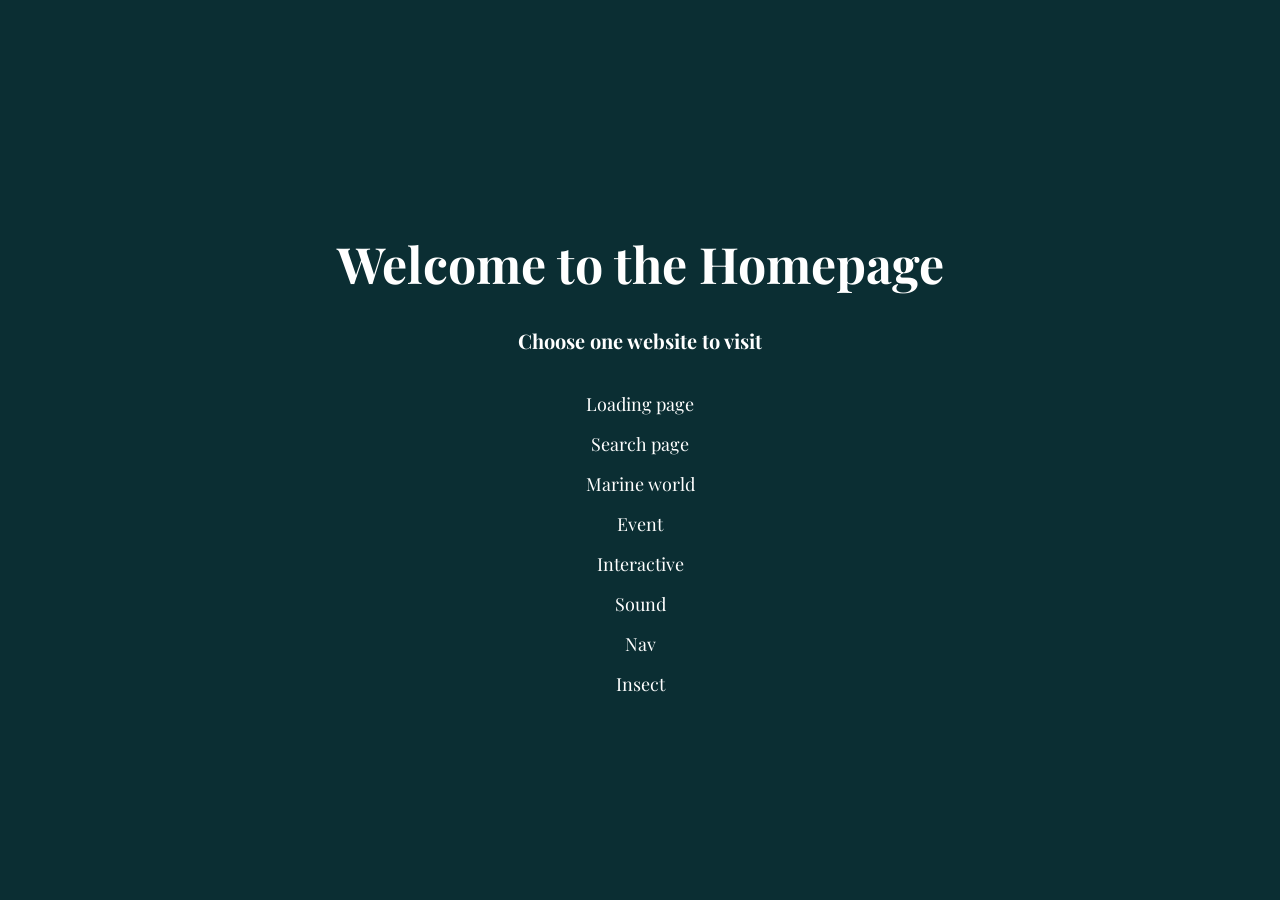
==== index.html @ a6321bdb "Thu, Apr 2, 2026, 7:12 PM -07:00" ====
<!DOCTYPE html>
<html lang="en">
<head>
  <meta charset="UTF-8">
  <meta name="viewport" content="width=device-width, initial-scale=1.0">
  <title>Home Page</title>
  <link rel="stylesheet" href="style/index.css">
</head>

<body>

  <h1 class="title">Welcome to the Homepage</h1>
  <h3 class="subtitle">Choose one website to visit</h3>

  <a href="loading.html">Loading page</a>
  <a href="search.html">Search page</a>
  <a href="expanding.html">Marine world</a>
  <a href="event.html">Event</a>
  <a href="interactive.html">Interactive</a>
  <a href="sound.html">Sound</a>
  <a href="nav.html">Nav</a>
  <a href="insect.html">Insect</a>

</body>
</html>
---- style/index.css ----
@import url('https://fonts.googleapis.com/css2?family=Merriweather:ital,opsz,wght@0,18..144,300..900;1,18..144,300..900&family=Playfair+Display:ital,wght@0,400..900;1,400..900&display=swap');

body {
  margin: 0;
  height: 100vh;
  background-color: #0B2E33;
  color: white;
 font-family: "Playfair Display", serif;
  display: flex;
  flex-direction: column;
  justify-content: center;   
  align-items: center;       /* center horizontally */
  text-align: center;
}

/* Title */
.title {
  font-size: 50px;
  margin-bottom: 10px;
}

/* Subtitle */
.subtitle {
  font-size: 20px;
  margin-bottom: 30px;
}

/* Links */
a {
  display: block;
  margin: 8px 0;
  color: white;
  text-decoration: none;
  font-size: 18px;
}

a:hover {
  text-decoration: underline;
}
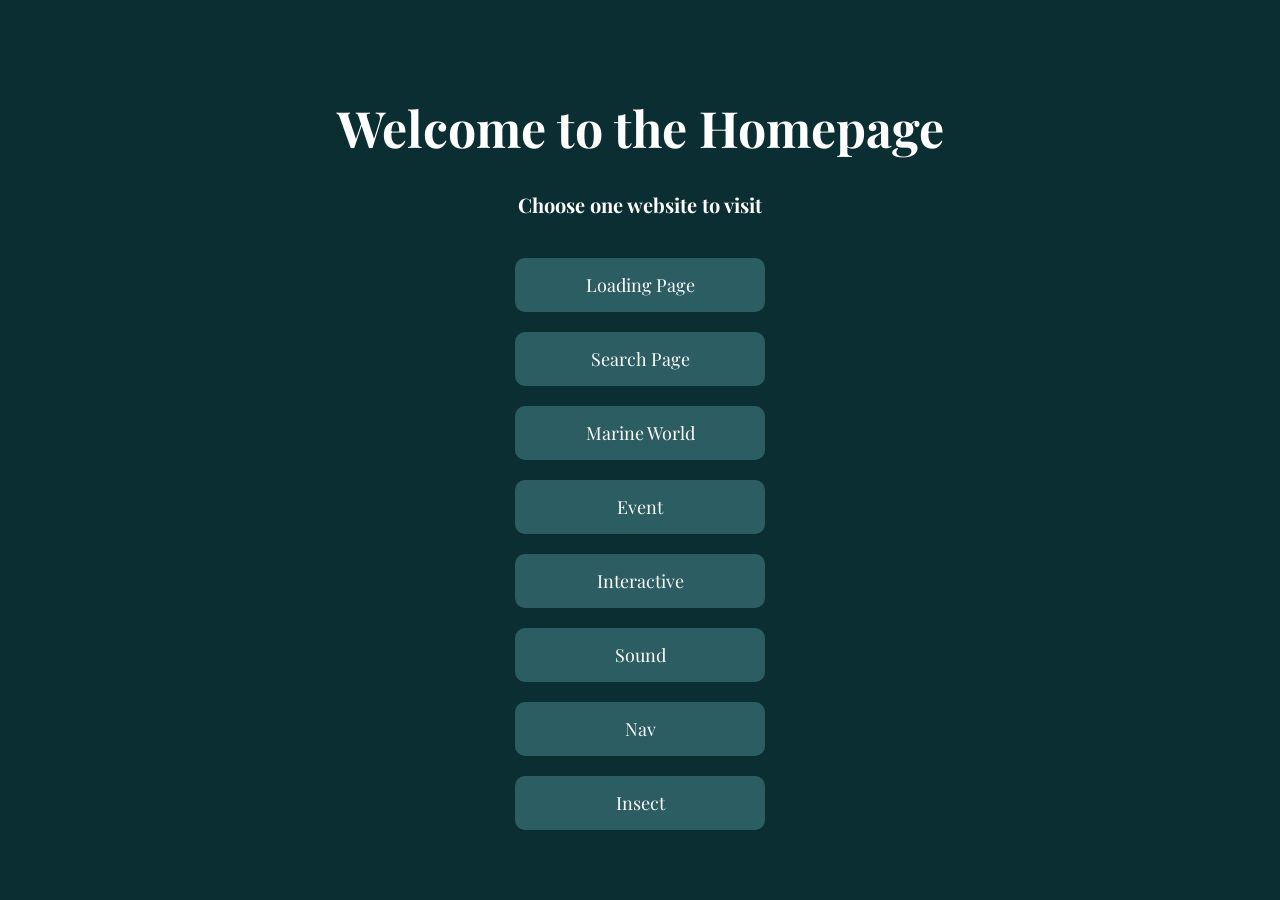
==== commit 13c37c80: "Thu, Apr 2, 2026, 7:16 PM -07:00" ====
--- a/index.html
+++ b/index.html
@@ -12,14 +12,14 @@
   <h1 class="title">Welcome to the Homepage</h1>
   <h3 class="subtitle">Choose one website to visit</h3>
 
-  <a href="loading.html">Loading page</a>
-  <a href="search.html">Search page</a>
-  <a href="expanding.html">Marine world</a>
-  <a href="event.html">Event</a>
-  <a href="interactive.html">Interactive</a>
-  <a href="sound.html">Sound</a>
-  <a href="nav.html">Nav</a>
-  <a href="insect.html">Insect</a>
+  <a class="button" href="loading.html">Loading Page</a>
+  <a class="button" href="search.html">Search Page</a>
+  <a class="button" href="expanding.html">Marine World</a>
+  <a class="button" href="event.html">Event</a>
+  <a class="button" href="interactive.html">Interactive</a>
+  <a class="button" href="sound.html">Sound</a>
+  <a class="button" href="nav.html">Nav</a>
+  <a class="button" href="insect.html">Insect</a>
 
 </body>
 </html>
--- a/style/index.css
+++ b/style/index.css
@@ -8,7 +8,7 @@
  font-family: "Playfair Display", serif;
   display: flex;
   flex-direction: column;
-  justify-content: center;   
+  justify-content: center;
   align-items: center;       /* center horizontally */
   text-align: center;
 }
@@ -37,3 +37,20 @@
 a:hover {
   text-decoration: underline;
 }
+.button {
+  display: block;
+  width: 220px;
+  padding: 15px;
+  margin: 10px 0;
+  background-color: #2C5D63;
+  color: white;
+  text-decoration: none;
+  font-size: 18px;
+  border-radius: 10px;
+  transition: all 0.3s ease;
+}
+
+.button:hover {
+  background-color: #1E4044;
+  transform: scale(1.05);
+}
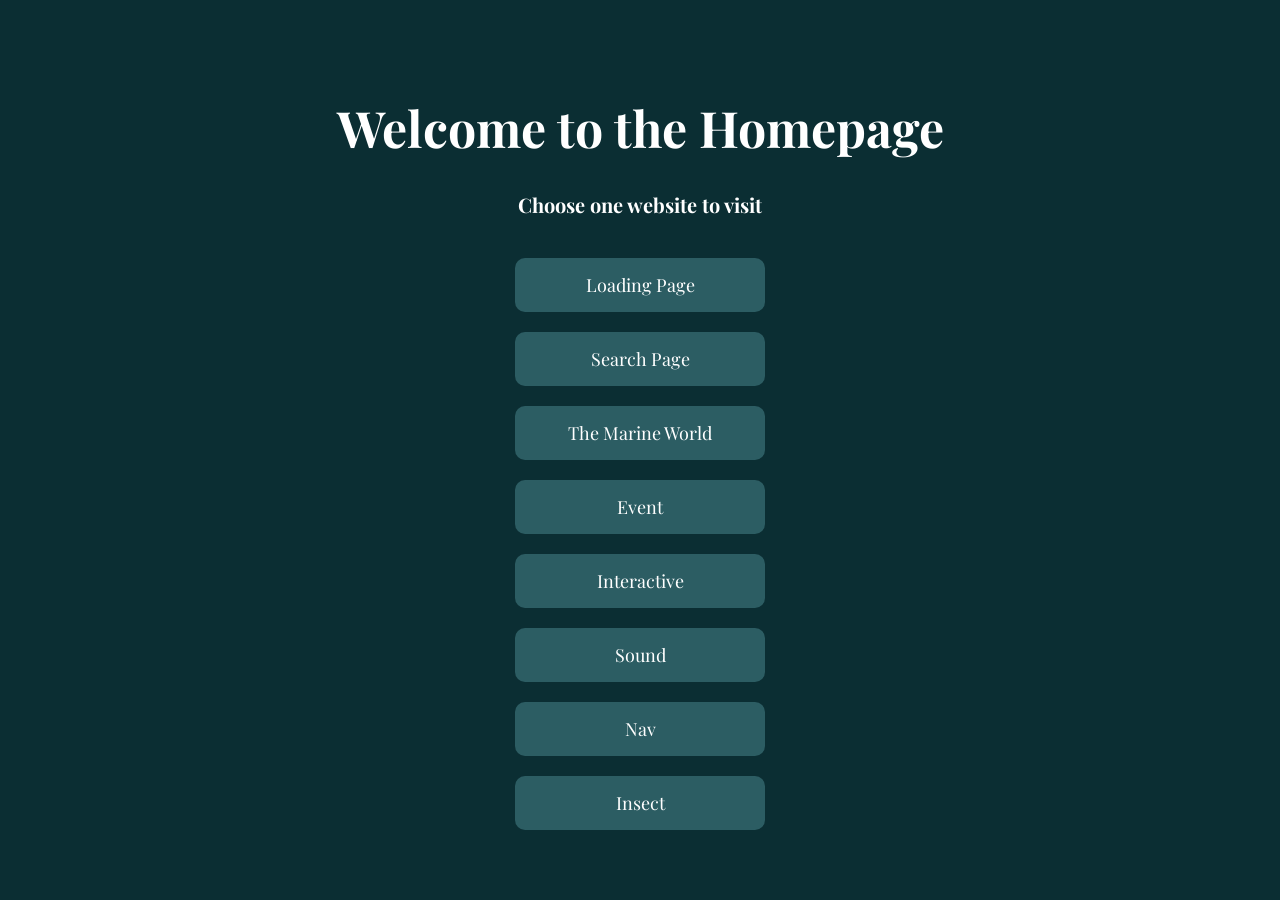
==== commit 8804055c: "s" ====
--- a/index.html
+++ b/index.html
@@ -14,12 +14,15 @@
 
   <a class="button" href="loading.html">Loading Page</a>
   <a class="button" href="search.html">Search Page</a>
-  <a class="button" href="expanding.html">Marine World</a>
+  <a class="button" href="expanding.html">The Marine World</a>
   <a class="button" href="event.html">Event</a>
   <a class="button" href="interactive.html">Interactive</a>
   <a class="button" href="sound.html">Sound</a>
   <a class="button" href="nav.html">Nav</a>
   <a class="button" href="insect.html">Insect</a>
 
+
+<script src="script/index.js"></script>
 </body>
+
 </html>
--- a/style/index.css
+++ b/style/index.css
@@ -9,25 +9,21 @@
   display: flex;
   flex-direction: column;
   justify-content: center;
-  align-items: center;       /* center horizontally */
+  align-items: center;
   text-align: center;
 }
 
-/* Title */
 .title {
   font-size: 50px;
   margin-bottom: 10px;
 }
 
-/* Subtitle */
 .subtitle {
   font-size: 20px;
   margin-bottom: 30px;
 }
 
-/* Links */
 a {
-  display: block;
   margin: 8px 0;
   color: white;
   text-decoration: none;
@@ -38,7 +34,6 @@
   text-decoration: underline;
 }
 .button {
-  display: block;
   width: 220px;
   padding: 15px;
   margin: 10px 0;
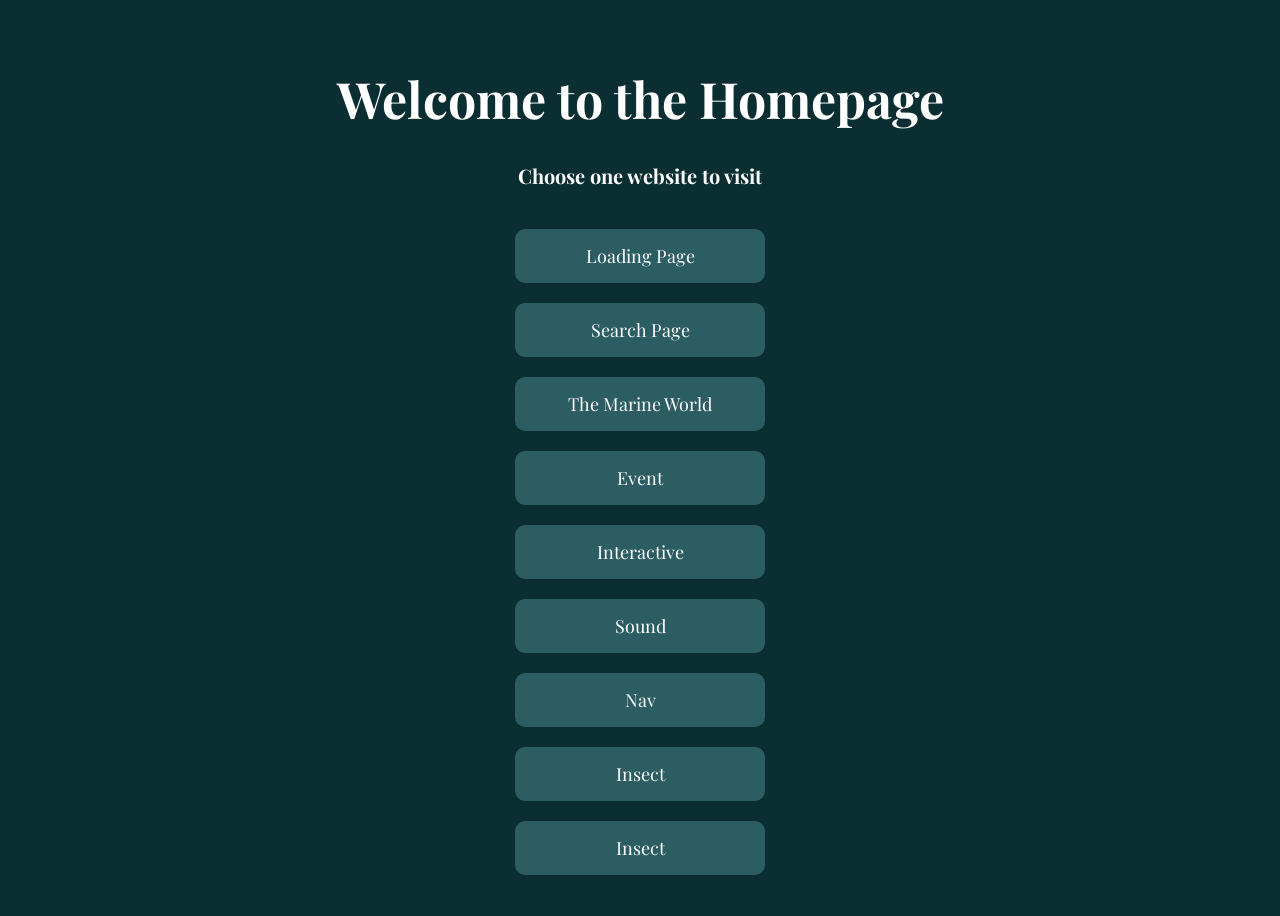
==== commit cb08b772: "Tue, Apr 7, 2026, 10:04 AM -07:00" ====
--- a/index.html
+++ b/index.html
@@ -1,28 +1,30 @@
 <!DOCTYPE html>
 <html lang="en">
-<head>
-  <meta charset="UTF-8">
-  <meta name="viewport" content="width=device-width, initial-scale=1.0">
-  <title>Home Page</title>
-  <link rel="stylesheet" href="style/index.css">
-</head>
 
-<body>
+    <head>
+        <meta charset="UTF-8">
+        <meta name="viewport" content="width=device-width, initial-scale=1.0">
+        <title>Home Page</title>
+        <link rel="stylesheet" href="style/index.css">
+    </head>
 
-  <h1 class="title">Welcome to the Homepage</h1>
-  <h3 class="subtitle">Choose one website to visit</h3>
+    <body>
 
-  <a class="button" href="loading.html">Loading Page</a>
-  <a class="button" href="search.html">Search Page</a>
-  <a class="button" href="expanding.html">The Marine World</a>
-  <a class="button" href="event.html">Event</a>
-  <a class="button" href="interactive.html">Interactive</a>
-  <a class="button" href="sound.html">Sound</a>
-  <a class="button" href="nav.html">Nav</a>
-  <a class="button" href="insect.html">Insect</a>
+        <h1 class="title">Welcome to the Homepage</h1>
+        <h3 class="subtitle">Choose one website to visit</h3>
+
+        <a class="button" href="loading.html">Loading Page</a>
+        <a class="button" href="search.html">Search Page</a>
+        <a class="button" href="expanding.html">The Marine World</a>
+        <a class="button" href="event.html">Event</a>
+        <a class="button" href="interactive.html">Interactive</a>
+        <a class="button" href="sound.html">Sound</a>
+        <a class="button" href="nav.html">Nav</a>
+        <a class="button" href="insect.html">Insect</a>
+        <a class="button" href="relax.html">Insect</a>
 
 
-<script src="script/index.js"></script>
-</body>
+        <script src="script/index.js"></script>
+    </body>
 
 </html>
--- a/style/index.css
+++ b/style/index.css
@@ -1,7 +1,7 @@
 @import url('https://fonts.googleapis.com/css2?family=Merriweather:ital,opsz,wght@0,18..144,300..900;1,18..144,300..900&family=Playfair+Display:ital,wght@0,400..900;1,400..900&display=swap');
 
 body {
-  margin: 0;
+  margin: 10;
   height: 100vh;
   background-color: #0B2E33;
   color: white;
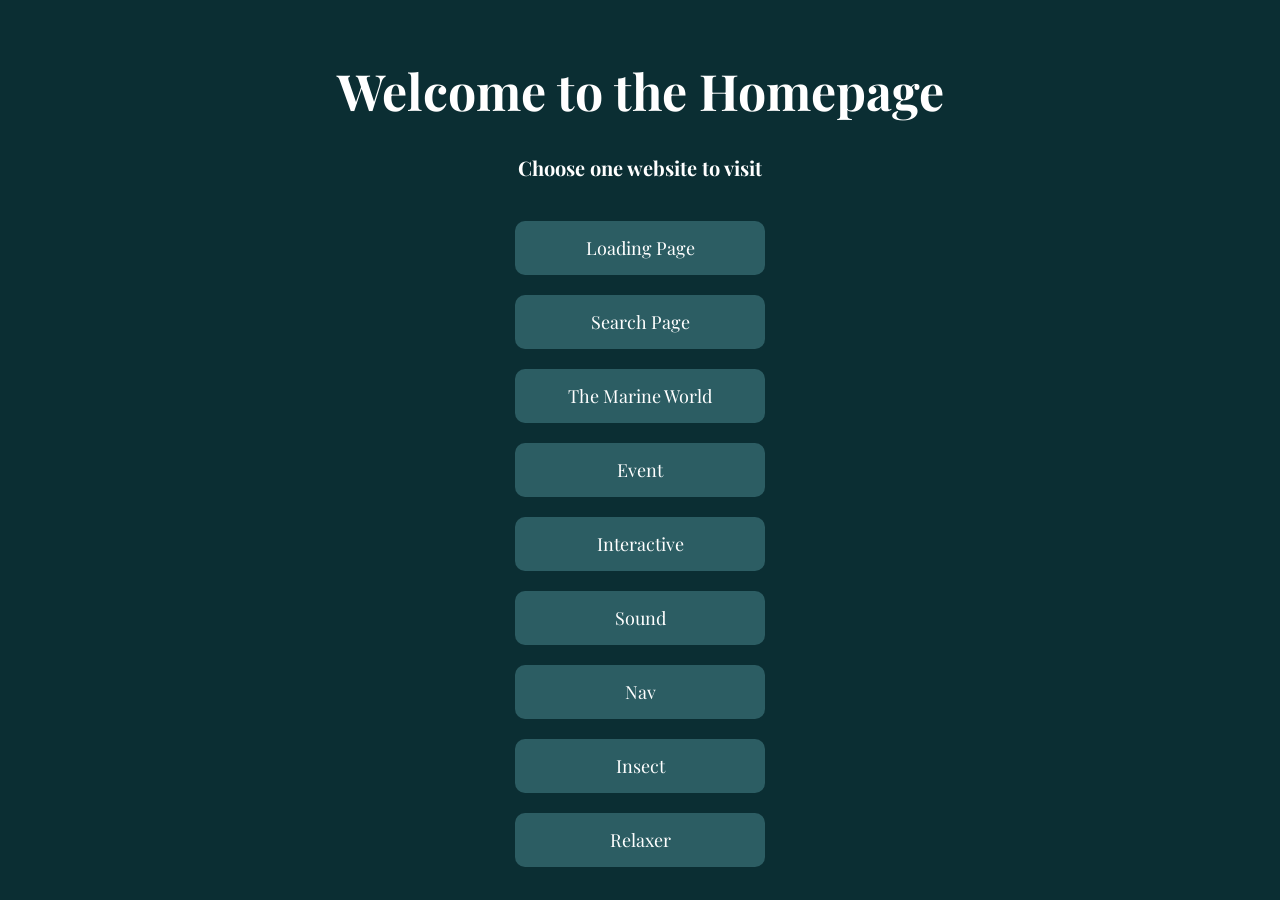
==== commit 5b84800a: "Tue, Apr 7, 2026, 10:10 AM -07:00" ====
--- a/index.html
+++ b/index.html
@@ -21,7 +21,7 @@
         <a class="button" href="sound.html">Sound</a>
         <a class="button" href="nav.html">Nav</a>
         <a class="button" href="insect.html">Insect</a>
-        <a class="button" href="relax.html">Insect</a>
+        <a class="button" href="relax.html">Relaxer</a>
 
 
         <script src="script/index.js"></script>
--- a/style/index.css
+++ b/style/index.css
@@ -1,7 +1,7 @@
 @import url('https://fonts.googleapis.com/css2?family=Merriweather:ital,opsz,wght@0,18..144,300..900;1,18..144,300..900&family=Playfair+Display:ital,wght@0,400..900;1,400..900&display=swap');
 
 body {
-  margin: 10;
+  margin: 0;
   height: 100vh;
   background-color: #0B2E33;
   color: white;
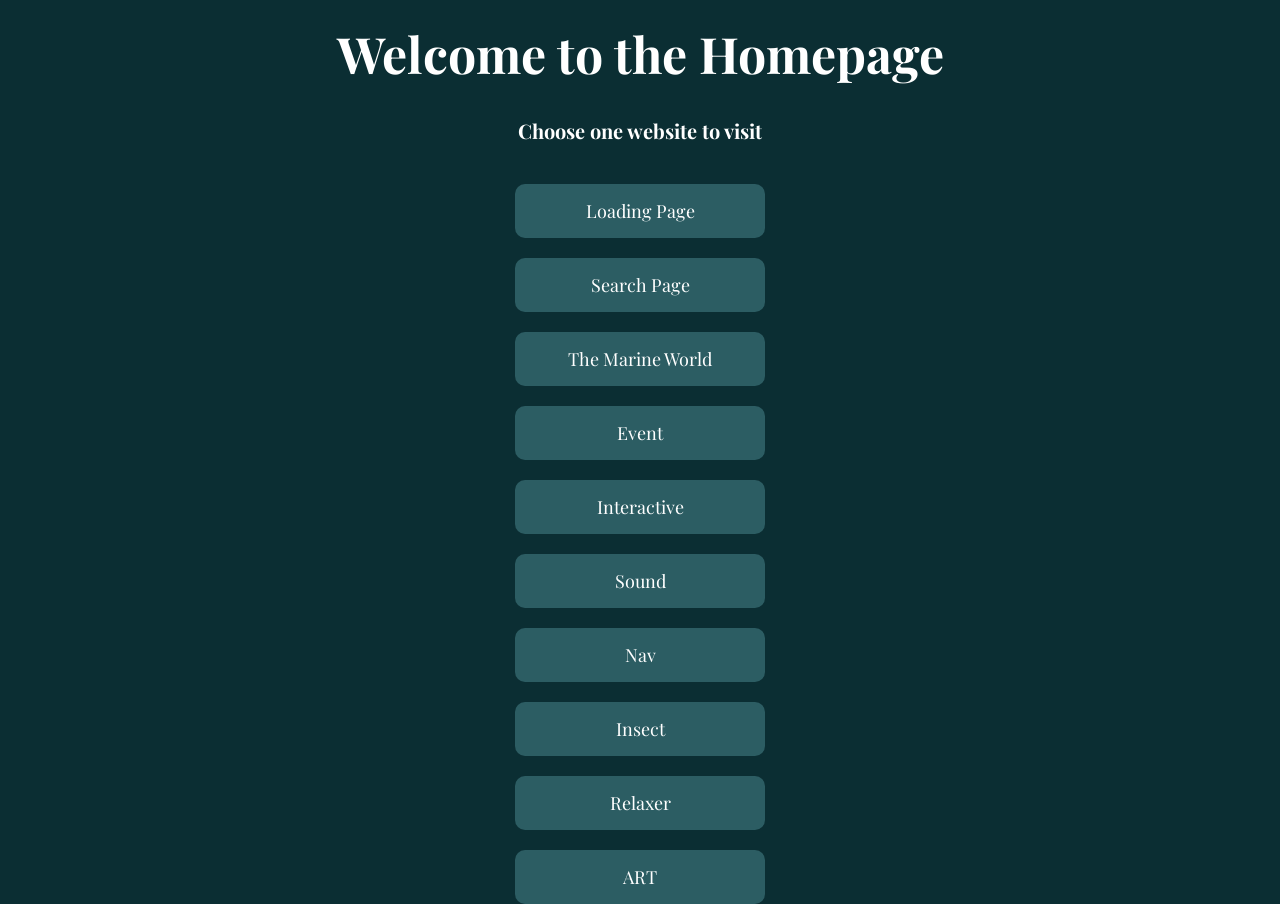
==== commit 34a01e77: "Wed, Apr 8, 2026, 10:25 AM -07:00" ====
--- a/index.html
+++ b/index.html
@@ -22,6 +22,7 @@
         <a class="button" href="nav.html">Nav</a>
         <a class="button" href="insect.html">Insect</a>
         <a class="button" href="relax.html">Relaxer</a>
+        <a class="button" href="art.html">ART</a>
 
 
         <script src="script/index.js"></script>
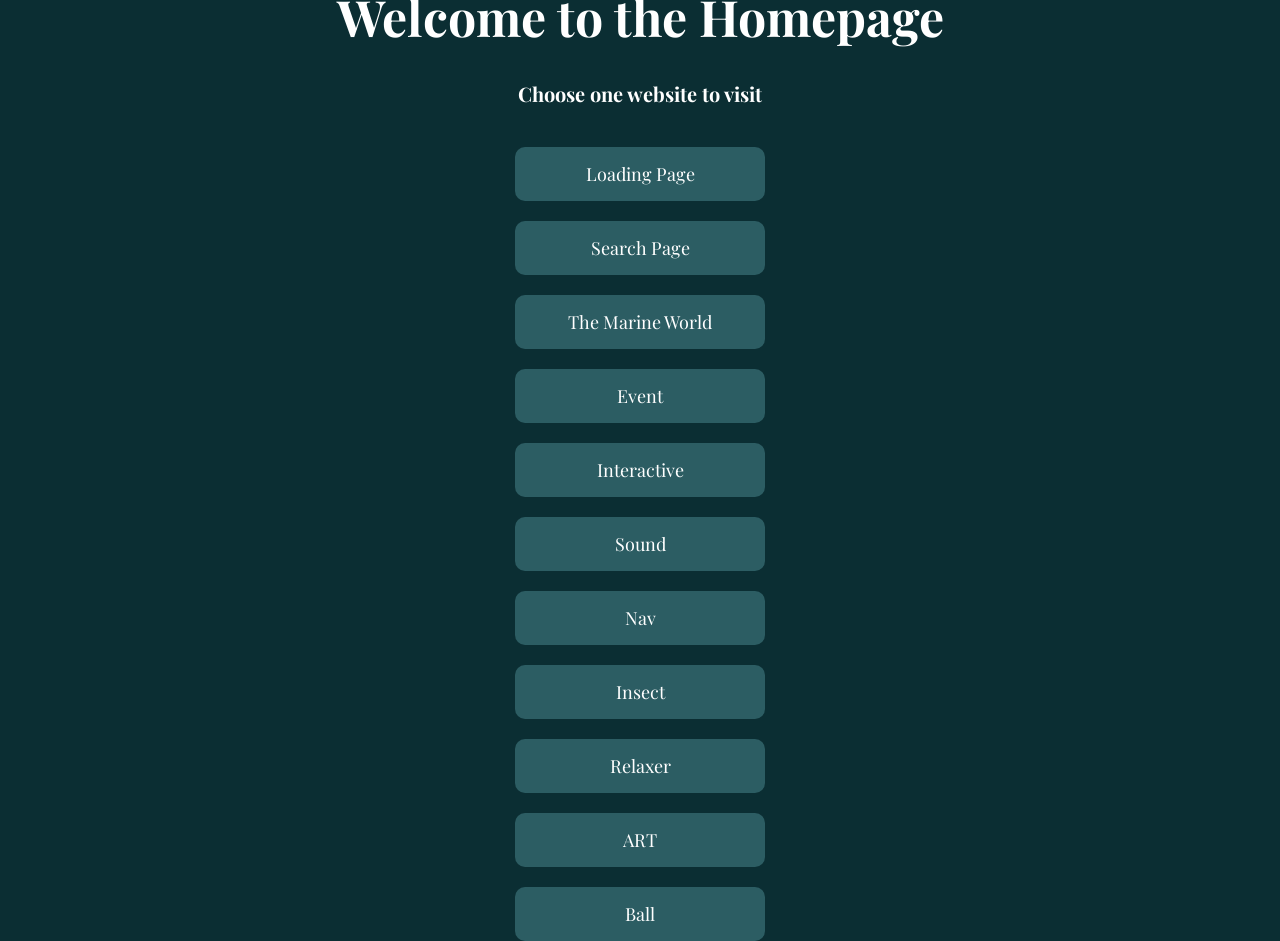
==== commit c47c7b85: "Mon, Apr 13, 2026, 10:07 AM -07:00" ====
--- a/index.html
+++ b/index.html
@@ -23,6 +23,7 @@
         <a class="button" href="insect.html">Insect</a>
         <a class="button" href="relax.html">Relaxer</a>
         <a class="button" href="art.html">ART</a>
+        <a class="button" href="ball.html">Ball</a>
 
 
         <script src="script/index.js"></script>
